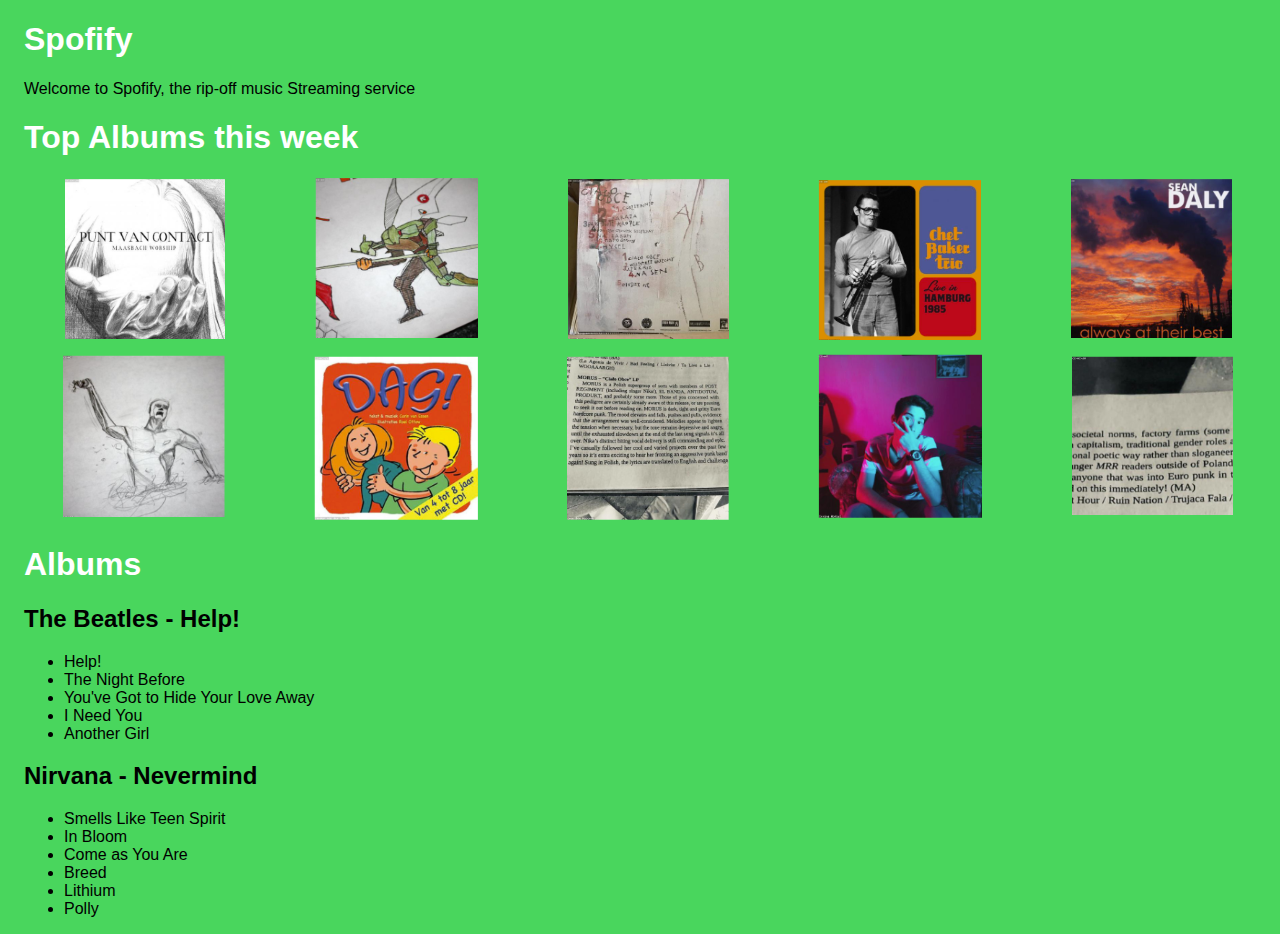
==== spofify/index.html @ 1b16ec94 "first commit" ====
<!DOCTYPE html>
<html lang="en">
<head>
    <link rel="stylesheet" href="style.css">
    <meta charset="UTF-8">
    <title>Spofify</title>
</head>
<body>
<header>
    <h1>Spofify</h1>
</header>
<p>Welcome to Spofify, the rip-off music Streaming service</p>
<h1>Top Albums this week</h1>
<div class="grid-container">
    <div class="grid-item"><img src="./images/Screenshot%202024-05-17%20093251.png"></div>
    <div class="grid-item"><img src="./images/Screenshot%202024-05-17%20093255.png"></div>
    <div class="grid-item"><img src="./images/Screenshot%202024-05-17%20093259.png"></div>
    <div class="grid-item"><img src="./images/Screenshot%202024-05-17%20093304.png"></div>
    <div class="grid-item"><img src="./images/Screenshot%202024-05-17%20093309.png"></div>
    <div class="grid-item"><img src="./images/Screenshot%202024-05-17%20093313.png"></div>
    <div class="grid-item"><img src="./images/Screenshot%202024-05-17%20093318.png"></div>
    <div class="grid-item"><img src="./images/Screenshot%202024-05-17%20093325.png"></div>
    <div class="grid-item"><img src="./images/Screenshot%202024-05-17%20093329.png"></div>
    <div class="grid-item"><img src="./images/Screenshot%202024-05-17%20093338.png"></div>
</div>
<h1>Albums</h1>
<h2>The Beatles - Help!</h2>
<ul>
    <li>Help!</li>
    <li>The Night Before</li>
    <li>You've Got to Hide Your Love Away</li>
    <li>I Need You</li>
    <li>Another Girl</li>
</ul>
<h2>Nirvana - Nevermind</h2>
<ul>
    <li>Smells Like Teen Spirit</li>
    <li>In Bloom</li>
    <li>Come as You Are</li>
    <li>Breed</li>
    <li>Lithium</li>
    <li>Polly</li>
</ul>
</body>
</html>
---- spofify/style.css ----
body {
    font-family: Arial, Helvetica, sans-serif;
    background-color: #49d65d;
    padding-left: 1rem;
}

h1 {
    color: white;
}

.grid-container {
    display: grid;
    grid-template-columns: repeat(5, 1fr);
    grid-template-rows: repeat(2, auto);
    gap: 10px;
}

.grid-item {
    text-align: center;
}
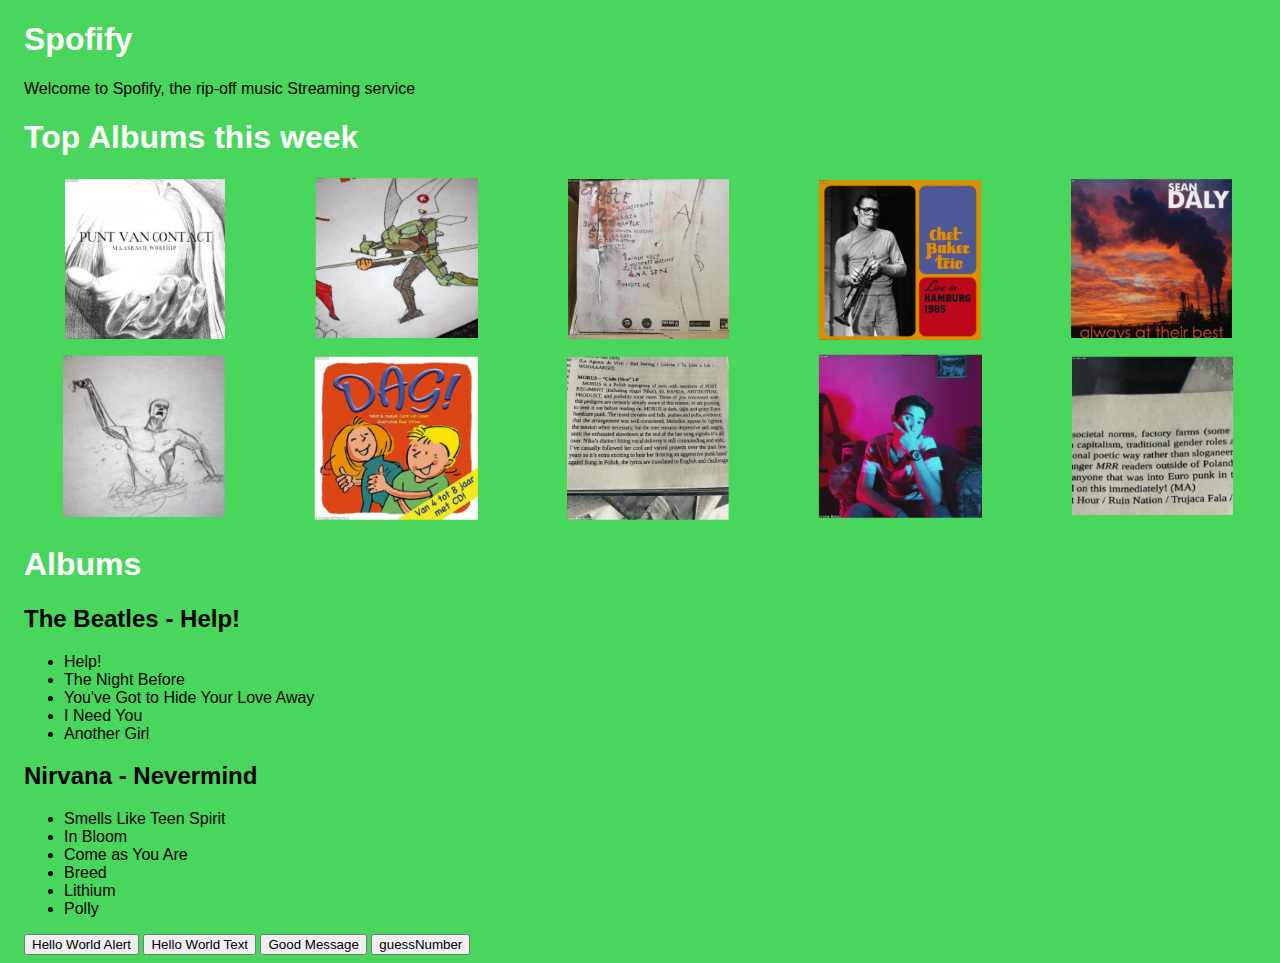
==== commit f566e6ad: "cup game" ====
--- a/spofify/index.html
+++ b/spofify/index.html
@@ -4,6 +4,7 @@
     <link rel="stylesheet" href="style.css">
     <meta charset="UTF-8">
     <title>Spofify</title>
+    <script src="script.js"></script>
 </head>
 <body>
 <header>
@@ -41,5 +42,10 @@
     <li>Lithium</li>
     <li>Polly</li>
 </ul>
+<p id="demo"></p>
+<button onclick="helloWorld()">Hello World Alert</button>
+<button onclick="helloinline()">Hello World Text</button>
+<button onclick="goodDay()">Good Message</button>
+<button onclick="guessNumber()">guessNumber</button>
 </body>
 </html>